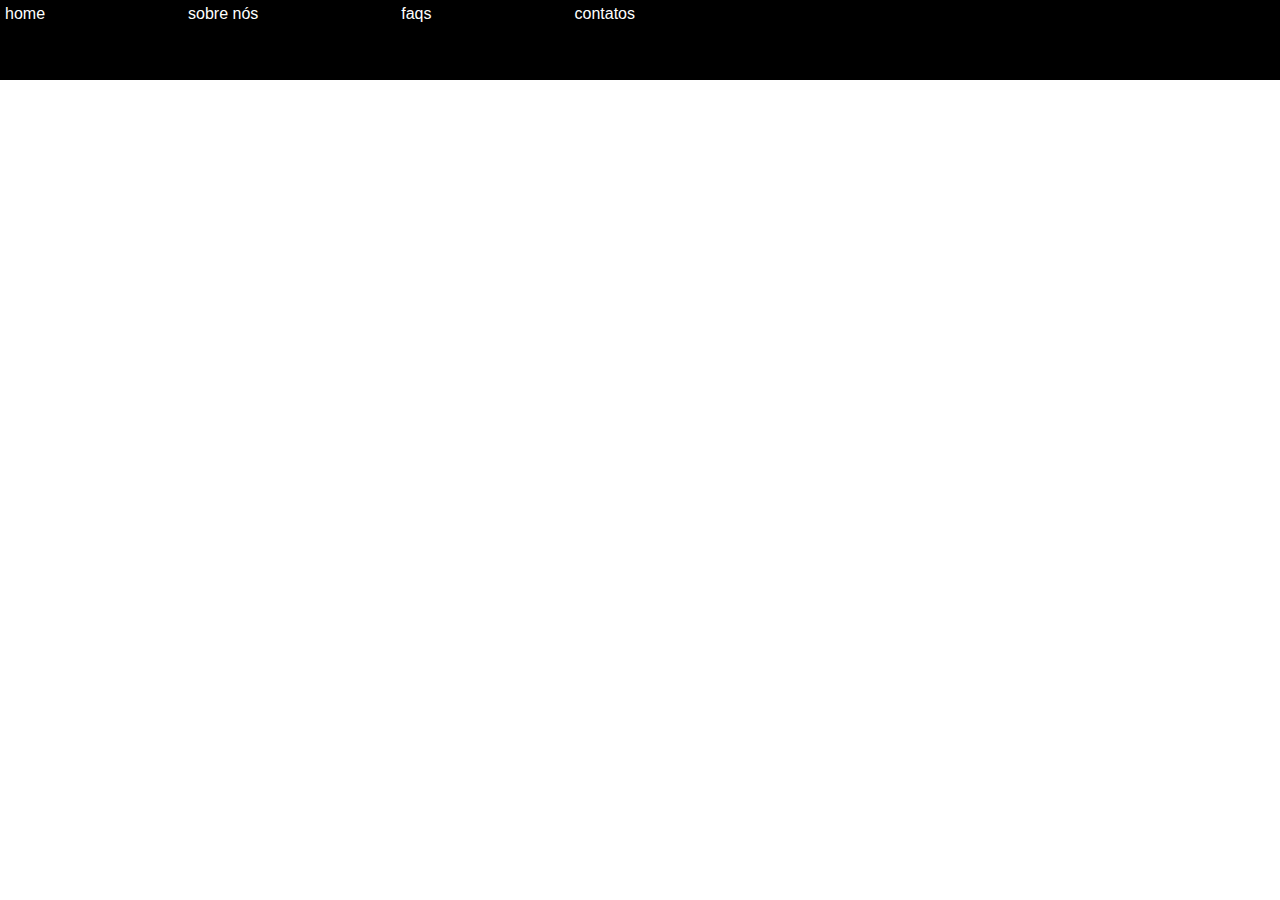
==== site-flex/index.html @ 76fe7a68 "Site feito em CSS FLEXBOX" ====
<!DOCTYPE html>
<html lang="pt">
  <head>
    <title>Site Flex</title>
    <meta charset="utf-8">
    <meta name="viewport" content="width=device-width, initial-scale=1.0">
    <link rel="stylesheet" href="estilo/estilo.css">
  </head>
  <body>
    <header class="cabecalho">
      <nav class="menu">
        <ul>
          <li>home</li>
          <li>sobre nós</li>
          <li>faqs</li>
          <li>contatos</li>
        </ul>
      </nav>
    </header>
  </body>
</html>
---- site-flex/estilo/estilo.css ----
@charset "utf-8";

*{
  margin:0;
  padding:0;
  font-family: sans-serif;
  color: white;
}
.cabecalho{
  width: 100%;
  height: 80px;
  background-color: black;
}
.menu ul{
  flex-wrap: wrap;
  max-width: 50%;
  max-height: 50%;
  list-style: none;
  display: flex;
  justify-content: space-between;
  align-content: center; 
}
.menu ul li{
  margin:2px;
  padding: 3px;
}
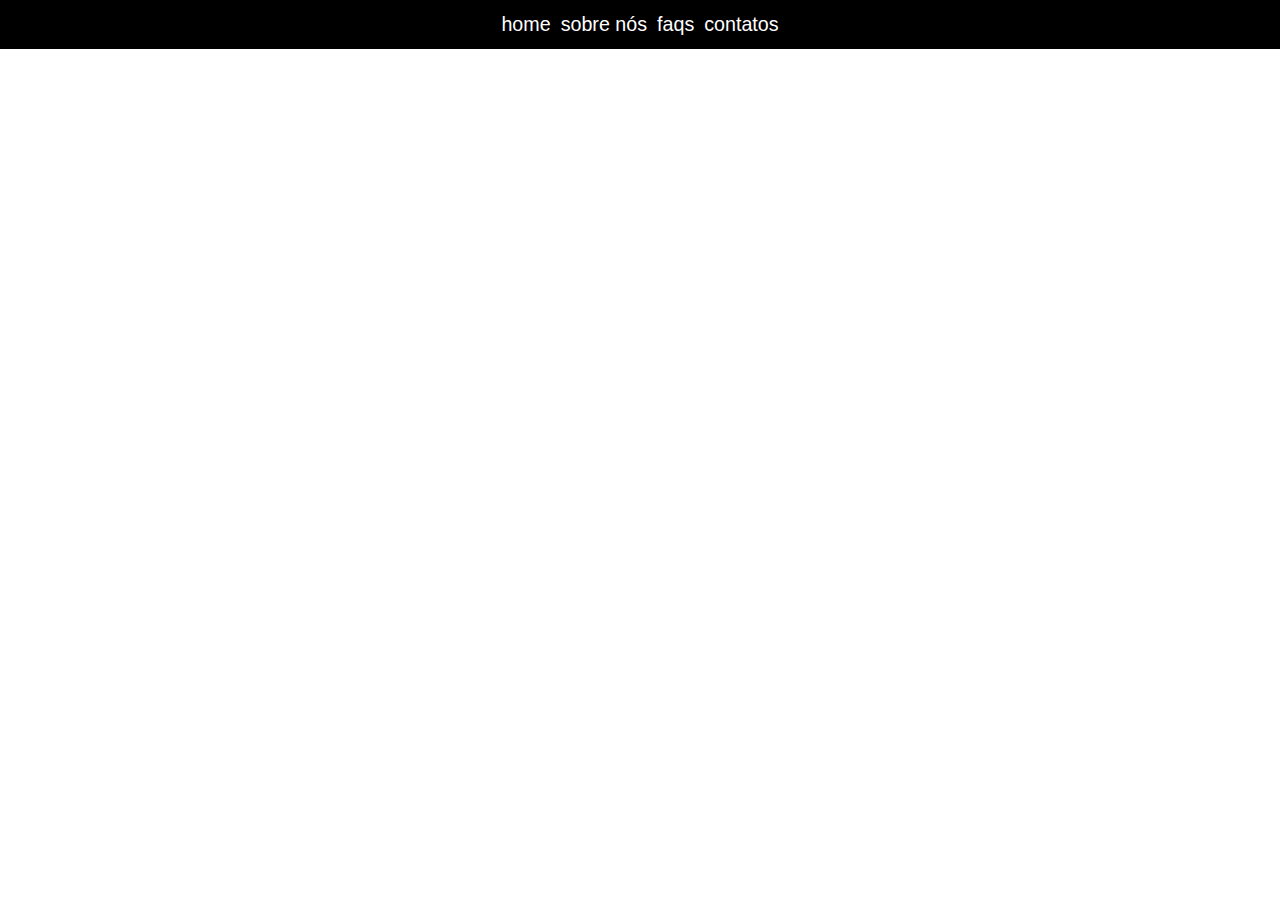
==== commit 3aae989f: "Consegui alinhar o menu no centro e quebrar ele em telas pequenas" ====
--- a/site-flex/index.html
+++ b/site-flex/index.html
@@ -7,15 +7,17 @@
     <link rel="stylesheet" href="estilo/estilo.css">
   </head>
   <body>
-    <header class="cabecalho">
-      <nav class="menu">
-        <ul>
-          <li>home</li>
-          <li>sobre nós</li>
-          <li>faqs</li>
-          <li>contatos</li>
-        </ul>
-      </nav>
-    </header>
+    <div class="background">
+      <header class="cabecalho">
+        <nav class="menu">
+          <ul>
+            <li>home</li>
+            <li>sobre nós</li>
+            <li>faqs</li>
+            <li>contatos</li>
+          </ul>
+        </nav>
+      </header>
+    </div>
   </body>
 </html>--- a/site-flex/estilo/estilo.css
+++ b/site-flex/estilo/estilo.css
@@ -6,21 +6,30 @@
   font-family: sans-serif;
   color: white;
 }
+.background{
+  font-size: 1.23em;
+  background-color: black;
+  width: 100%;
+}
 .cabecalho{
-  width: 100%;
-  height: 80px;
-  background-color: black;
+  display: flex;
+  justify-content: center;
+  align-items: center;
 }
 .menu ul{
+  display: flex;
+  list-style: none;
+  margin:5;
+  padding: 8px;
   flex-wrap: wrap;
-  max-width: 50%;
-  max-height: 50%;
-  list-style: none;
-  display: flex;
-  justify-content: space-between;
-  align-content: center; 
 }
 .menu ul li{
   margin:2px;
   padding: 3px;
 }
+.menu ul li:hover{
+  padding: 10px;
+  background-color: red;
+  text-transform: uppercase;
+  cursor: pointer;
+}
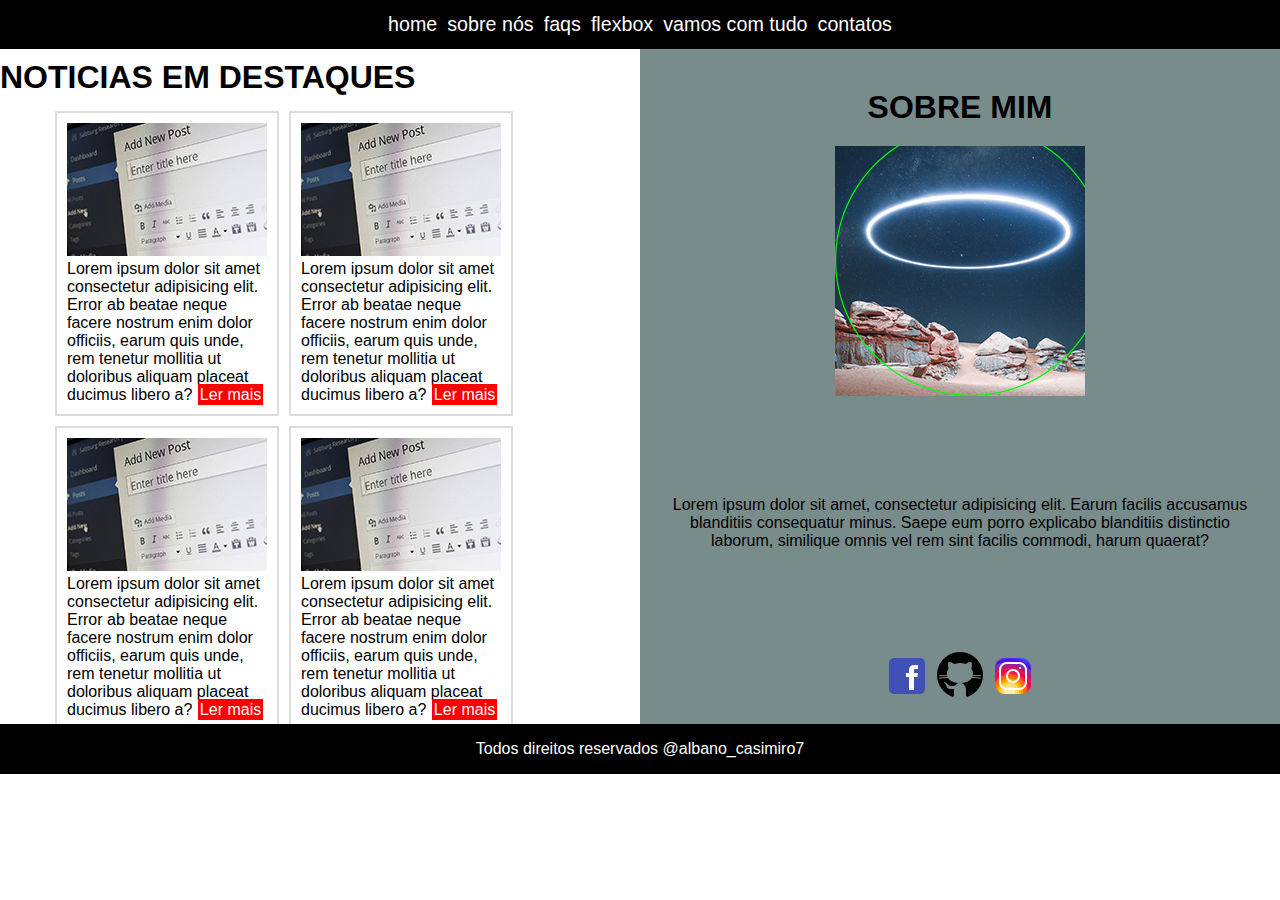
==== commit 0921207c: "versão final teste, ainda não é responsivo" ====
--- a/site-flex/index.html
+++ b/site-flex/index.html
@@ -2,9 +2,9 @@
 <html lang="pt">
   <head>
     <title>Site Flex</title>
-    <meta charset="utf-8">
-    <meta name="viewport" content="width=device-width, initial-scale=1.0">
-    <link rel="stylesheet" href="estilo/estilo.css">
+    <meta charset="utf-8" />
+    <meta name="viewport" content="width=device-width, initial-scale=1.0" />
+    <link rel="stylesheet" href="estilo/estilo.css" />
   </head>
   <body>
     <div class="background">
@@ -14,10 +14,64 @@
             <li>home</li>
             <li>sobre nós</li>
             <li>faqs</li>
+            <li>flexbox</li>
+            <li>vamos com tudo</li>
             <li>contatos</li>
           </ul>
         </nav>
       </header>
     </div>
+    <section class="produtos-destaque">
+      <h1>noticias em destaques</h1>
+      <ul>
+        <li class="post">
+          <figure>
+            <img src="img/post.jpg">
+            <figcaption>
+              <p>Lorem ipsum dolor sit amet consectetur adipisicing elit. Error ab beatae neque facere nostrum enim dolor officiis, earum quis unde, rem tenetur mollitia ut doloribus aliquam placeat ducimus libero a? <a href="#">Ler mais</a></p>
+            </figcaption>
+          </figure>
+        </li>
+        <li class="post">
+          <figure>
+            <img src="img/post.jpg">
+            <figcaption>
+              <p>Lorem ipsum dolor sit amet consectetur adipisicing elit. Error ab beatae neque facere nostrum enim dolor officiis, earum quis unde, rem tenetur mollitia ut doloribus aliquam placeat ducimus libero a? <a href="#">Ler mais</a></p>
+            </figcaption>
+          </figure>
+        </li>
+        <li class="post">
+          <figure>
+            <img src="img/post.jpg">
+            <figcaption>
+              <p>Lorem ipsum dolor sit amet consectetur adipisicing elit. Error ab beatae neque facere nostrum enim dolor officiis, earum quis unde, rem tenetur mollitia ut doloribus aliquam placeat ducimus libero a? <a href="#">Ler mais</a></p>
+            </figcaption>
+          </figure>
+        </li>
+        <li class="post">
+          <figure>
+            <img src="img/post.jpg">
+            <figcaption>
+              <p>Lorem ipsum dolor sit amet consectetur adipisicing elit. Error ab beatae neque facere nostrum enim dolor officiis, earum quis unde, rem tenetur mollitia ut doloribus aliquam placeat ducimus libero a? <a href="#">Ler mais</a></p>
+            </figcaption>
+          </figure>
+        </li>
+      </ul>
+    </section>
+    <aside>
+      <div>
+        <h1>sobre mim</h1>
+        <img src="img/autor.jpg">
+             <p>Lorem ipsum dolor sit amet, consectetur adipisicing elit. Earum facilis accusamus blanditiis consequatur minus. Saepe eum porro explicabo blanditiis distinctio laborum, similique omnis vel rem sint facilis commodi, harum quaerat?</p>
+             <span>
+               <a href="facebook.com/albano_casimiro7" target="_blank"><img src="img/icons8-facebook-48.png"></a>
+               <a href="github.com/albanocasimiro" target="_blank"><img src="img/icons8-github-50.png"></a>
+               <a href="instagram.com/albanocasimiro" target="_blank"><img src="img/icons8-instagram-48.png"></a>
+             </span>
+      </div>
+    </aside>
+    <footer>
+      <p>Todos direitos reservados @albano_casimiro7</p>
+    </footer>
   </body>
-</html>+</html>
--- a/site-flex/estilo/estilo.css
+++ b/site-flex/estilo/estilo.css
@@ -4,7 +4,7 @@
   margin:0;
   padding:0;
   font-family: sans-serif;
-  color: white;
+
 }
 .background{
   font-size: 1.23em;
@@ -12,6 +12,7 @@
   width: 100%;
 }
 .cabecalho{
+  color: white;
   display: flex;
   justify-content: center;
   align-items: center;
@@ -33,3 +34,86 @@
   text-transform: uppercase;
   cursor: pointer;
 }
+
+/*formatando itens/*/
+.produtos-destaque{
+  width: 50%;
+  position: absolute;
+  background-color:rgb(255, 255, 255);
+  
+}
+.produtos-destaque h1{
+  margin-top: 10px;
+  text-transform: uppercase;
+}
+.produtos-destaque ul{
+  margin-top: 10px;
+  margin-left: 50px;
+  flex-wrap: wrap;
+  display: flex;
+  flex-direction: row;
+}
+.post{
+  
+  list-style: none;
+  border: 2px solid rgba(0, 0, 0, 0.137);
+  position: relative;
+  width: 200px;
+  padding: 10px;
+  margin:5px;
+  /*background-color: red;*/
+}
+.post img{
+  position: relative;
+}
+.post a{
+  text-decoration: none;
+  background:red;
+  color:white;
+  margin: 1px;
+  padding:2px;
+}
+
+aside{
+ /* position: absolute;*/
+  display: flex; 
+  background-color: rgba(14, 49, 49, 0.555);
+  width: 50%;
+  float: right;
+  padding-left: 10px;
+  justify-content: center;
+  align-content: center;
+  align-items: center;
+}
+aside h1{
+  text-transform: uppercase;
+  margin-bottom: 20px;
+  margin-top: 20px;
+}
+aside p{
+  margin-top: 100px;
+  text-align: center;
+}
+aside div{
+  display: flex;
+  flex-direction: column;
+  justify-content: center;
+  align-content: center;
+  align-items: center;
+  margin: 20px;
+}
+span{
+  margin-top: 100px;
+}
+footer{
+  position: relative;
+  display: flex;
+  height: 50px;
+  background-color: black;
+  width: 100%;
+  clear: both;
+  color: white;
+  align-items: center;
+  justify-content: center;
+  text-align: center;
+}
